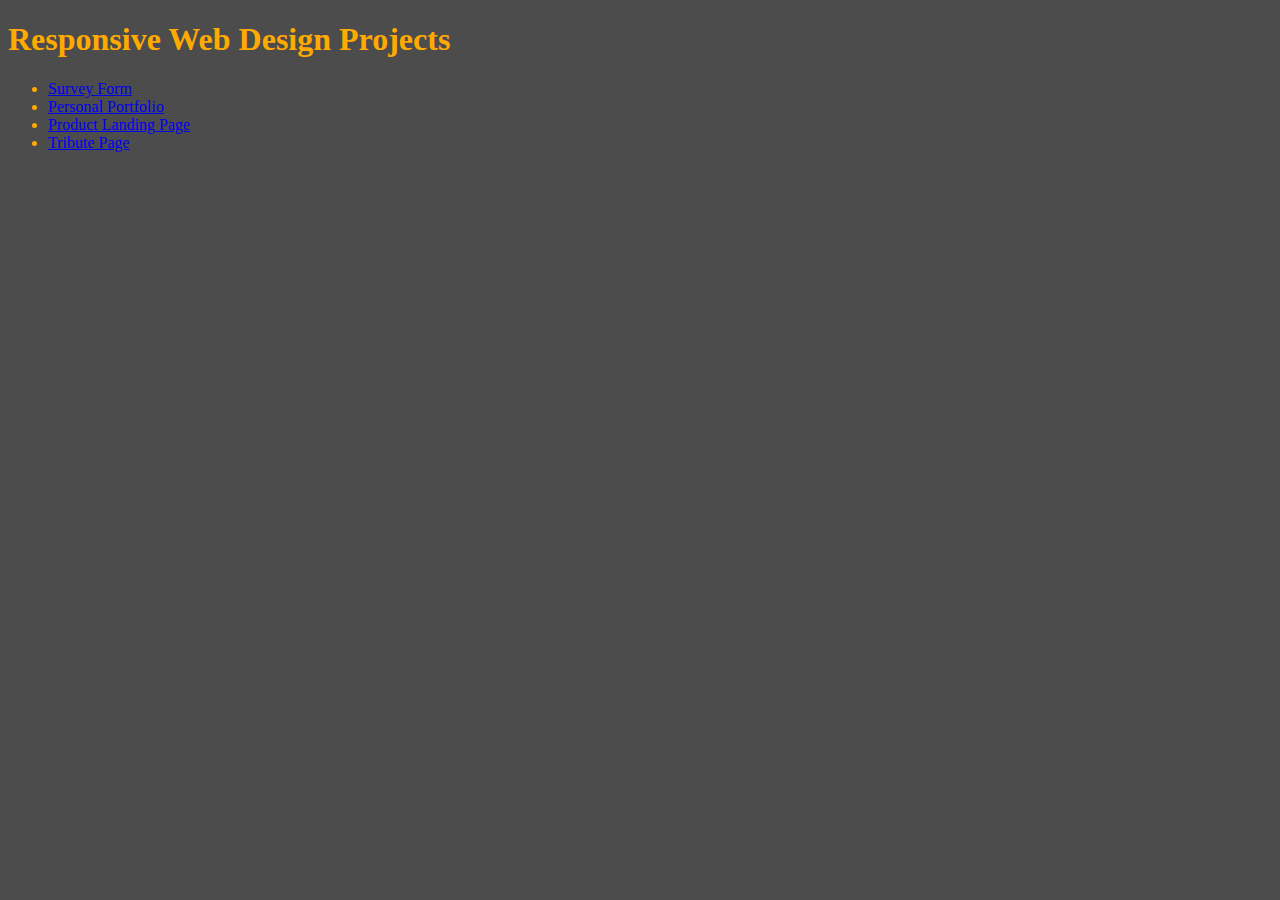
==== index.html @ c23c9300 "Create index.html" ====
<!DOCTYPE html>
<html lang="en">
<head>
  <meta charset="utf-8">
  <meta name="viewport" content="width=device-width, initial-scale=1.0">
  <title>Responsive Web Design Certification Projects</title>
  <style>
    body {
      background: rgba(0, 0, 0, 0.7);
      color: #fa0;
    }
  </style>
</head>
  
<body>
  <h1>Responsive Web Design Projects</h1>
  
  <ul>
    <li><a href="./survey-form">Survey Form</a></li>
    <li><a href="./personal-portfolio">Personal Portfolio</a></li>
    <li><a href="./product-landing-page">Product Landing Page</a></li>
    <li><a href="./tribute-page">Tribute Page</a></li>
  <ul>
</body>

<html>
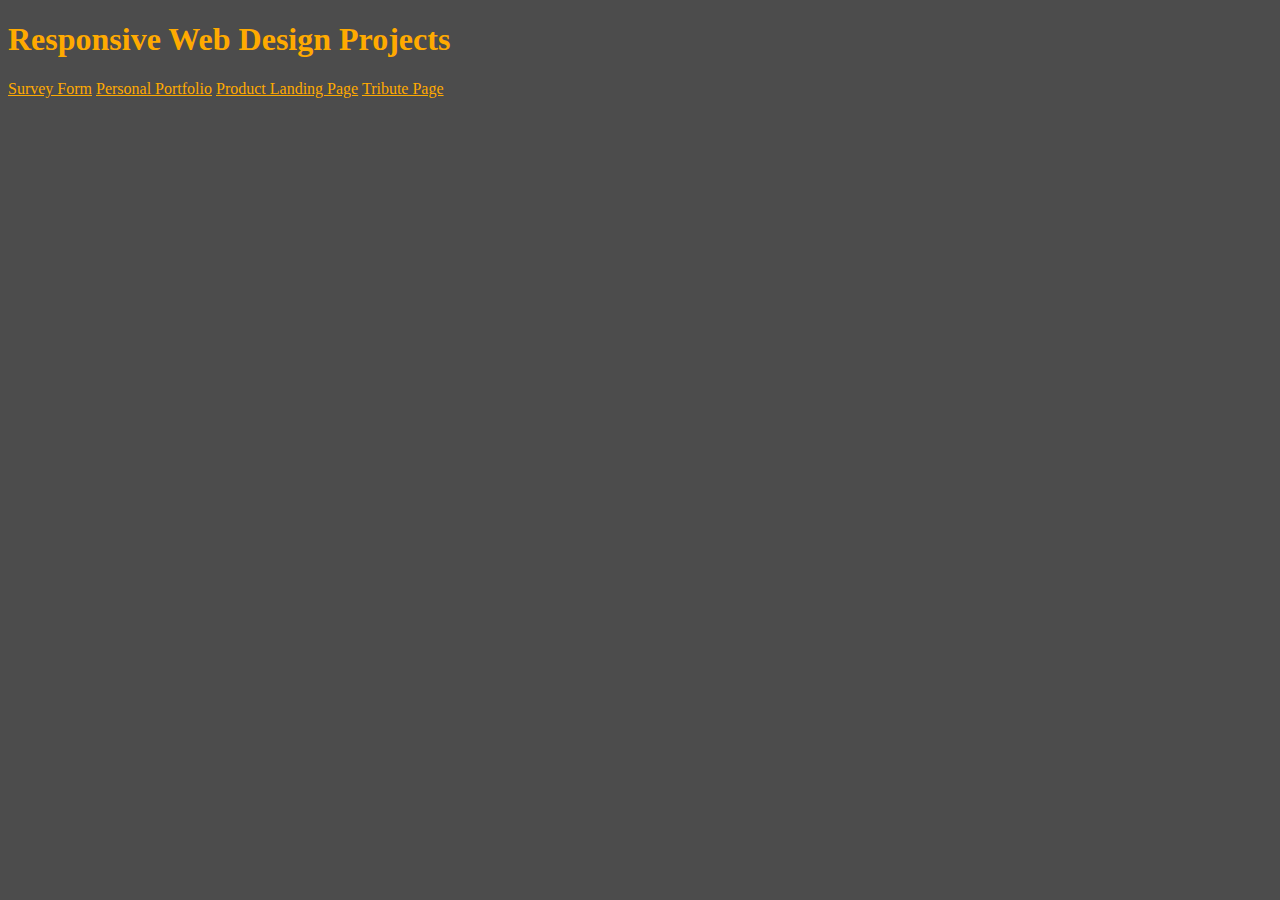
==== commit c3928aa0: "Update index.html" ====
--- a/index.html
+++ b/index.html
@@ -9,18 +9,20 @@
       background: rgba(0, 0, 0, 0.7);
       color: #fa0;
     }
+    
+    a {
+      color: #fa0;
+    }
   </style>
 </head>
   
 <body>
   <h1>Responsive Web Design Projects</h1>
   
-  <ul>
-    <li><a href="./survey-form">Survey Form</a></li>
-    <li><a href="./personal-portfolio">Personal Portfolio</a></li>
-    <li><a href="./product-landing-page">Product Landing Page</a></li>
-    <li><a href="./tribute-page">Tribute Page</a></li>
-  <ul>
+  <a href="./survey-form">Survey Form</a>
+  <a href="./personal-portfolio">Personal Portfolio</a>
+  <a href="./product-landing-page">Product Landing Page</a>
+  <a href="./tribute-page">Tribute Page</a></li>
 </body>
 
 <html>
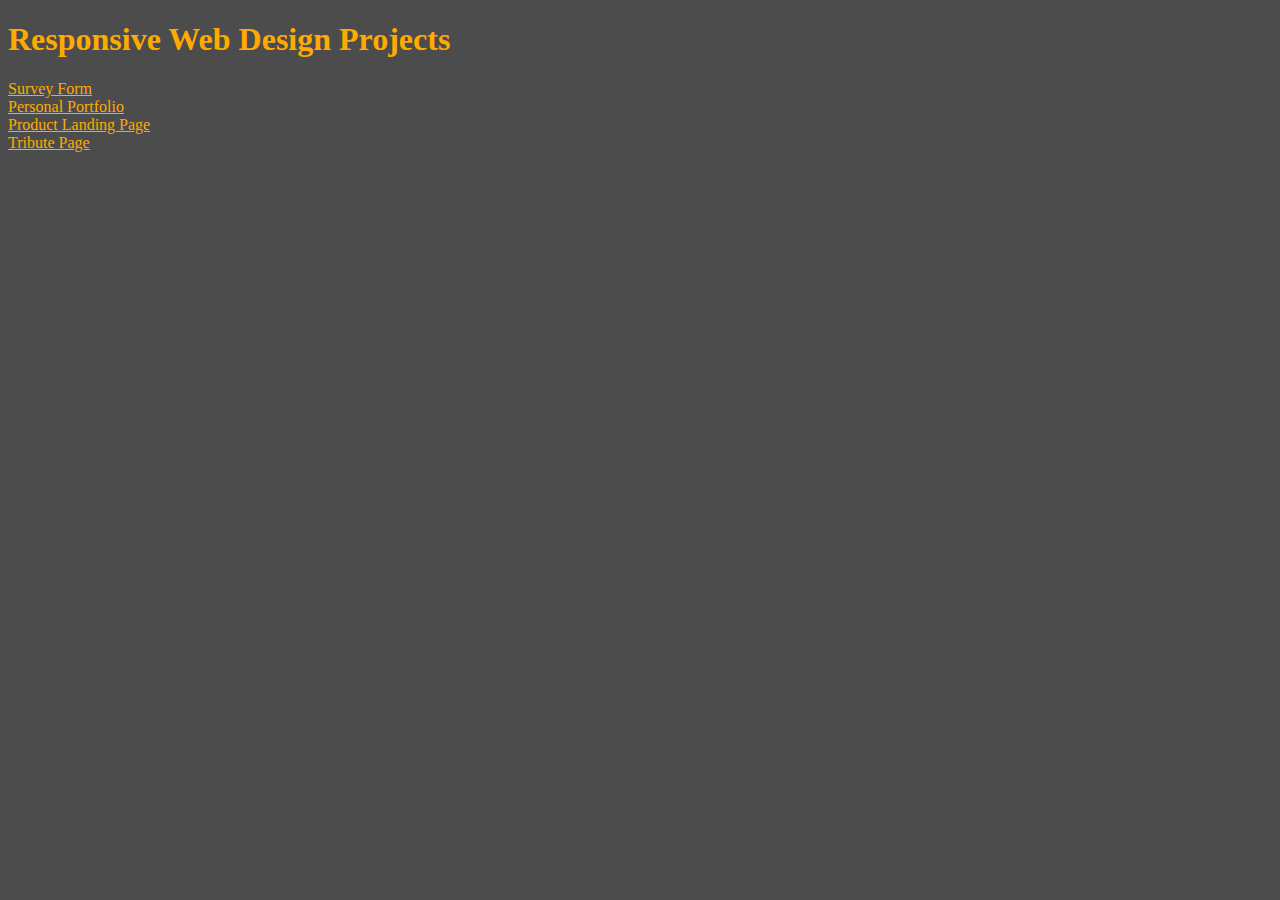
==== commit 6ae09403: "Update index.html" ====
--- a/index.html
+++ b/index.html
@@ -11,6 +11,7 @@
     }
     
     a {
+      display: block;
       color: #fa0;
     }
   </style>
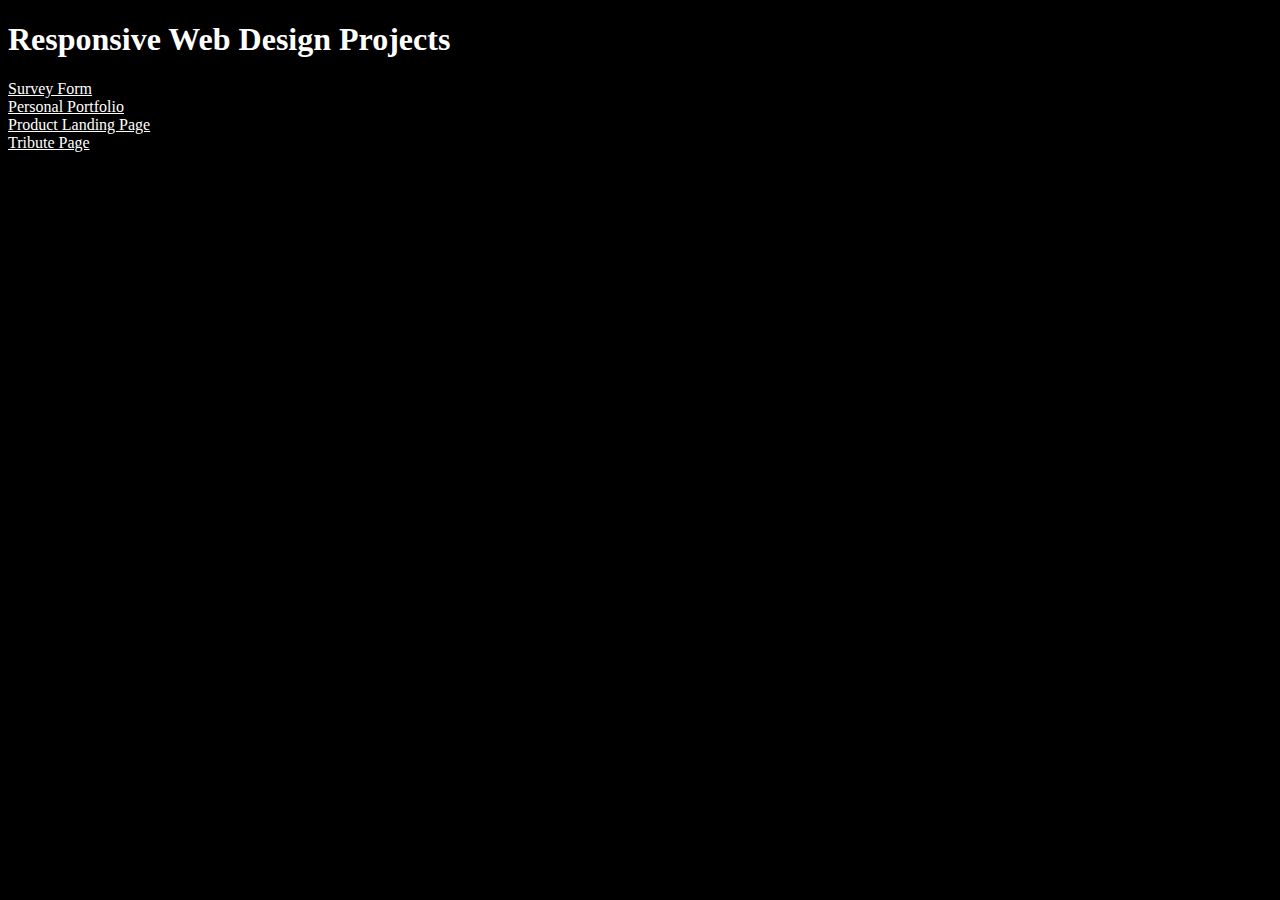
==== commit be922c04: "Update index.html" ====
--- a/index.html
+++ b/index.html
@@ -6,13 +6,13 @@
   <title>Responsive Web Design Certification Projects</title>
   <style>
     body {
-      background: rgba(0, 0, 0, 0.7);
-      color: #fa0;
+      background: rgba(0, 0, 0, 1);
+      color: #fff;
     }
     
     a {
       display: block;
-      color: #fa0;
+      color: #fff;
     }
   </style>
 </head>
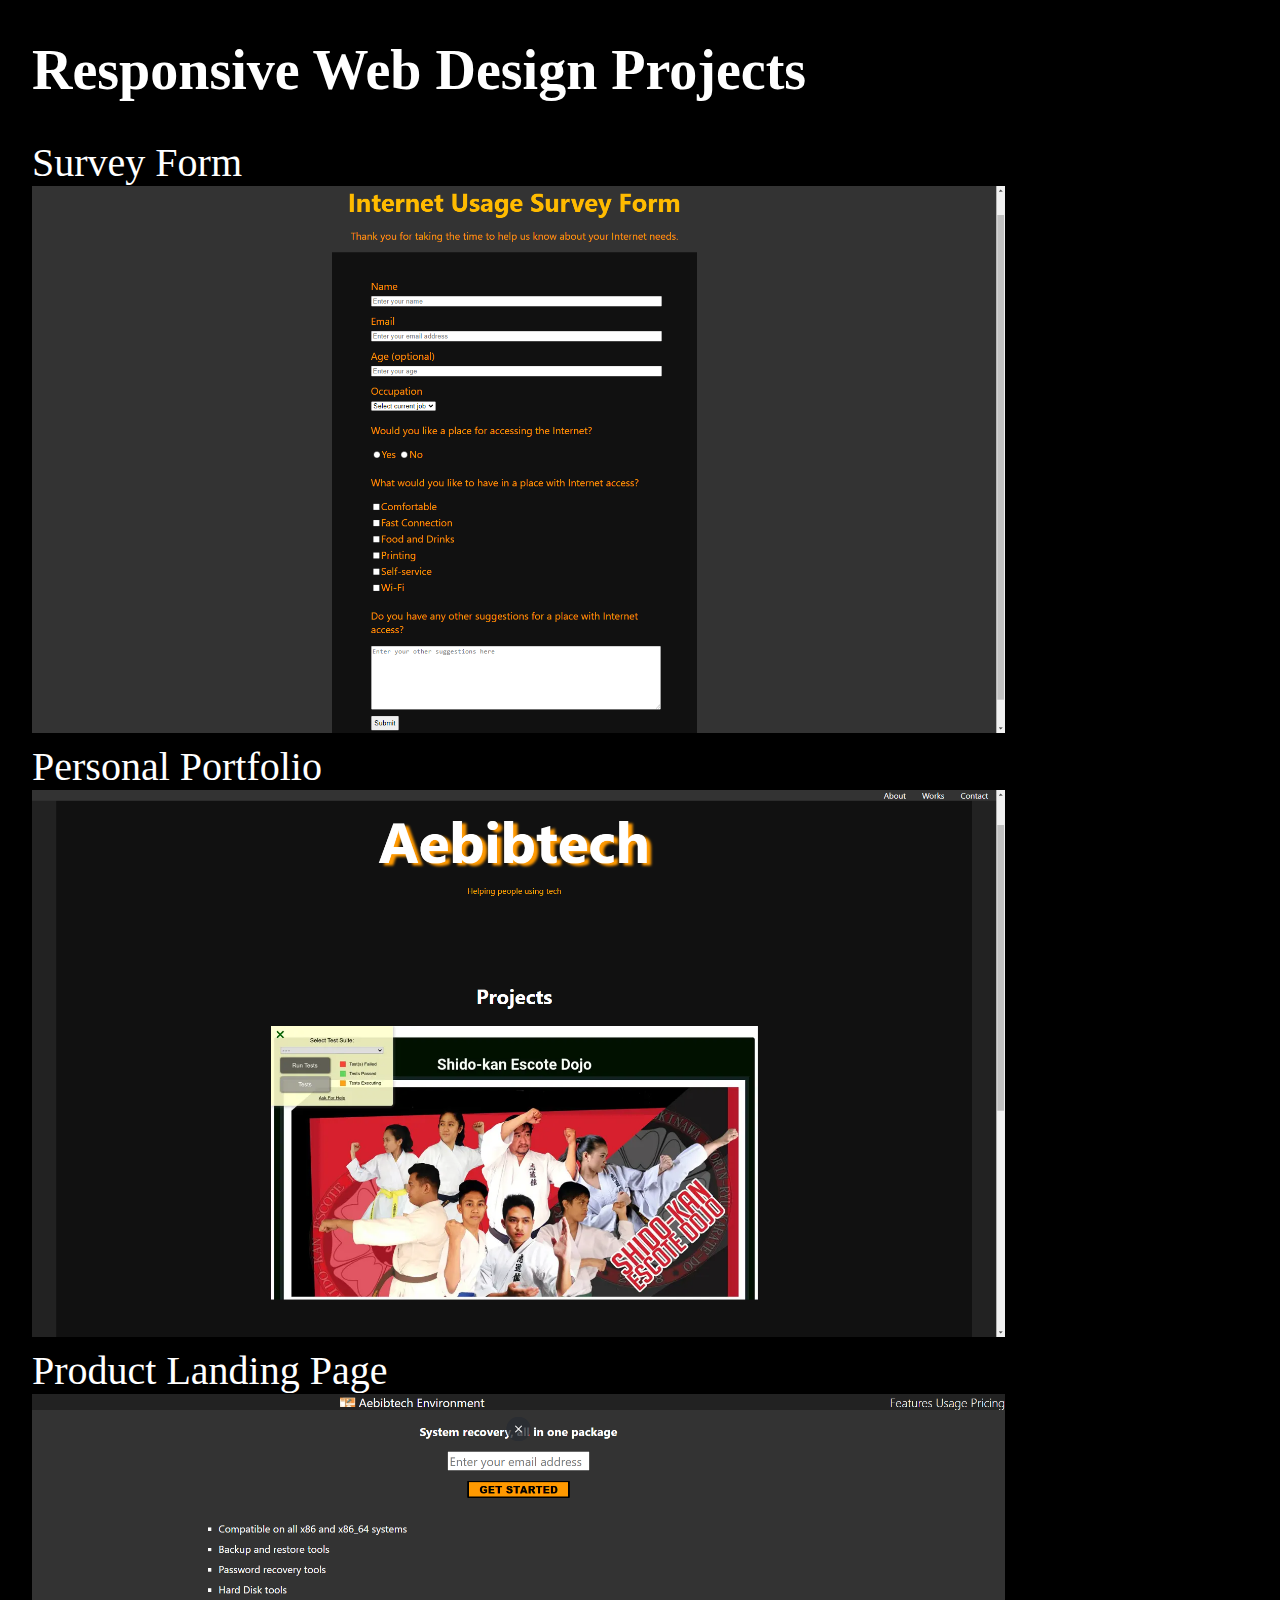
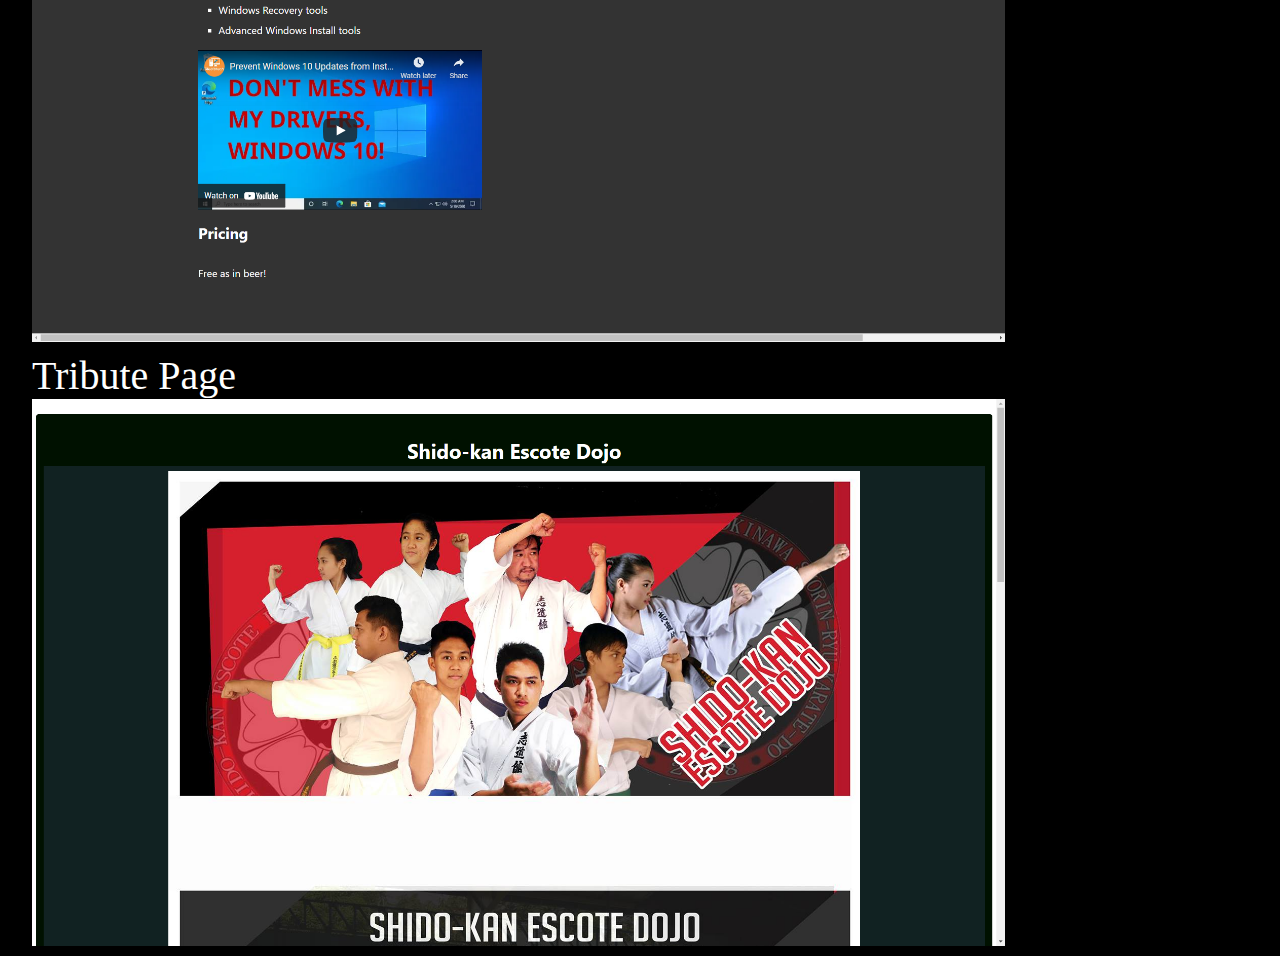
==== commit c11f89b7: "Updated root index.html Added screenshots and styling" ====
--- a/index.html
+++ b/index.html
@@ -1,29 +1,44 @@
 <!DOCTYPE html>
 <html lang="en">
-<head>
-  <meta charset="utf-8">
-  <meta name="viewport" content="width=device-width, initial-scale=1.0">
-  <title>Responsive Web Design Certification Projects</title>
-  <style>
-    body {
-      background: rgba(0, 0, 0, 1);
-      color: #fff;
-    }
-    
-    a {
-      display: block;
-      color: #fff;
-    }
-  </style>
-</head>
-  
-<body>
-  <h1>Responsive Web Design Projects</h1>
-  
-  <a href="./survey-form">Survey Form</a>
-  <a href="./personal-portfolio">Personal Portfolio</a>
-  <a href="./product-landing-page">Product Landing Page</a>
-  <a href="./tribute-page">Tribute Page</a></li>
-</body>
+  <head>
+    <meta charset="utf-8" />
+    <meta name="viewport" content="width=device-width, initial-scale=1.0" />
+    <title>Responsive Web Design Certification Projects</title>
+    <link rel="stylesheet" type="text/css" href="styles.css" />
+  </head>
 
-<html>
+  <body>
+    <h1>Responsive Web Design Projects</h1>
+
+    <div class="card">
+      <a href="./survey-form">Survey Form</a>
+      <a href="./survey-form"
+        ><img src="./ss/survey-form.png" alt="survey form screenshot"
+      /></a>
+    </div>
+    <div class="card">
+      <a href="./personal-portfolio">Personal Portfolio</a>
+      <a href="./personal-portfolio"
+        ><img
+          src="./ss/personal-portfolio.png"
+          alt="personal portfolio screenshot"
+      /></a>
+    </div>
+    <div class="card">
+      <a href="./product-landing-page">Product Landing Page</a>
+      <a href="./product-landing-page"
+        ><img
+          src="./ss/product-landing-page.png"
+          alt="product landing page screenshot"
+      /></a>
+    </div>
+    <div class="card">
+      <a href="./tribute-page">Tribute Page</a>
+      <a href="./tribute-page"
+        ><img src="./ss/tribute-page.png" alt="tribute page screenshot"
+      /></a>
+    </div>
+  </body>
+
+  <html></html>
+</html>
--- a/styles.css
+++ b/styles.css
@@ -0,0 +1,24 @@
+body {
+  background: rgba(0, 0, 0, 1);
+  color: #fff;
+  margin: auto 2em auto 2em;
+}
+
+h1 {
+  font-size: 3.5em;
+}
+
+a {
+  font-size: 2.5em;
+  color: #fff;
+  text-decoration: none;
+}
+
+img {
+  max-width: 80%;
+}
+
+.card {
+  display: flex;
+  flex-wrap: wrap;
+}
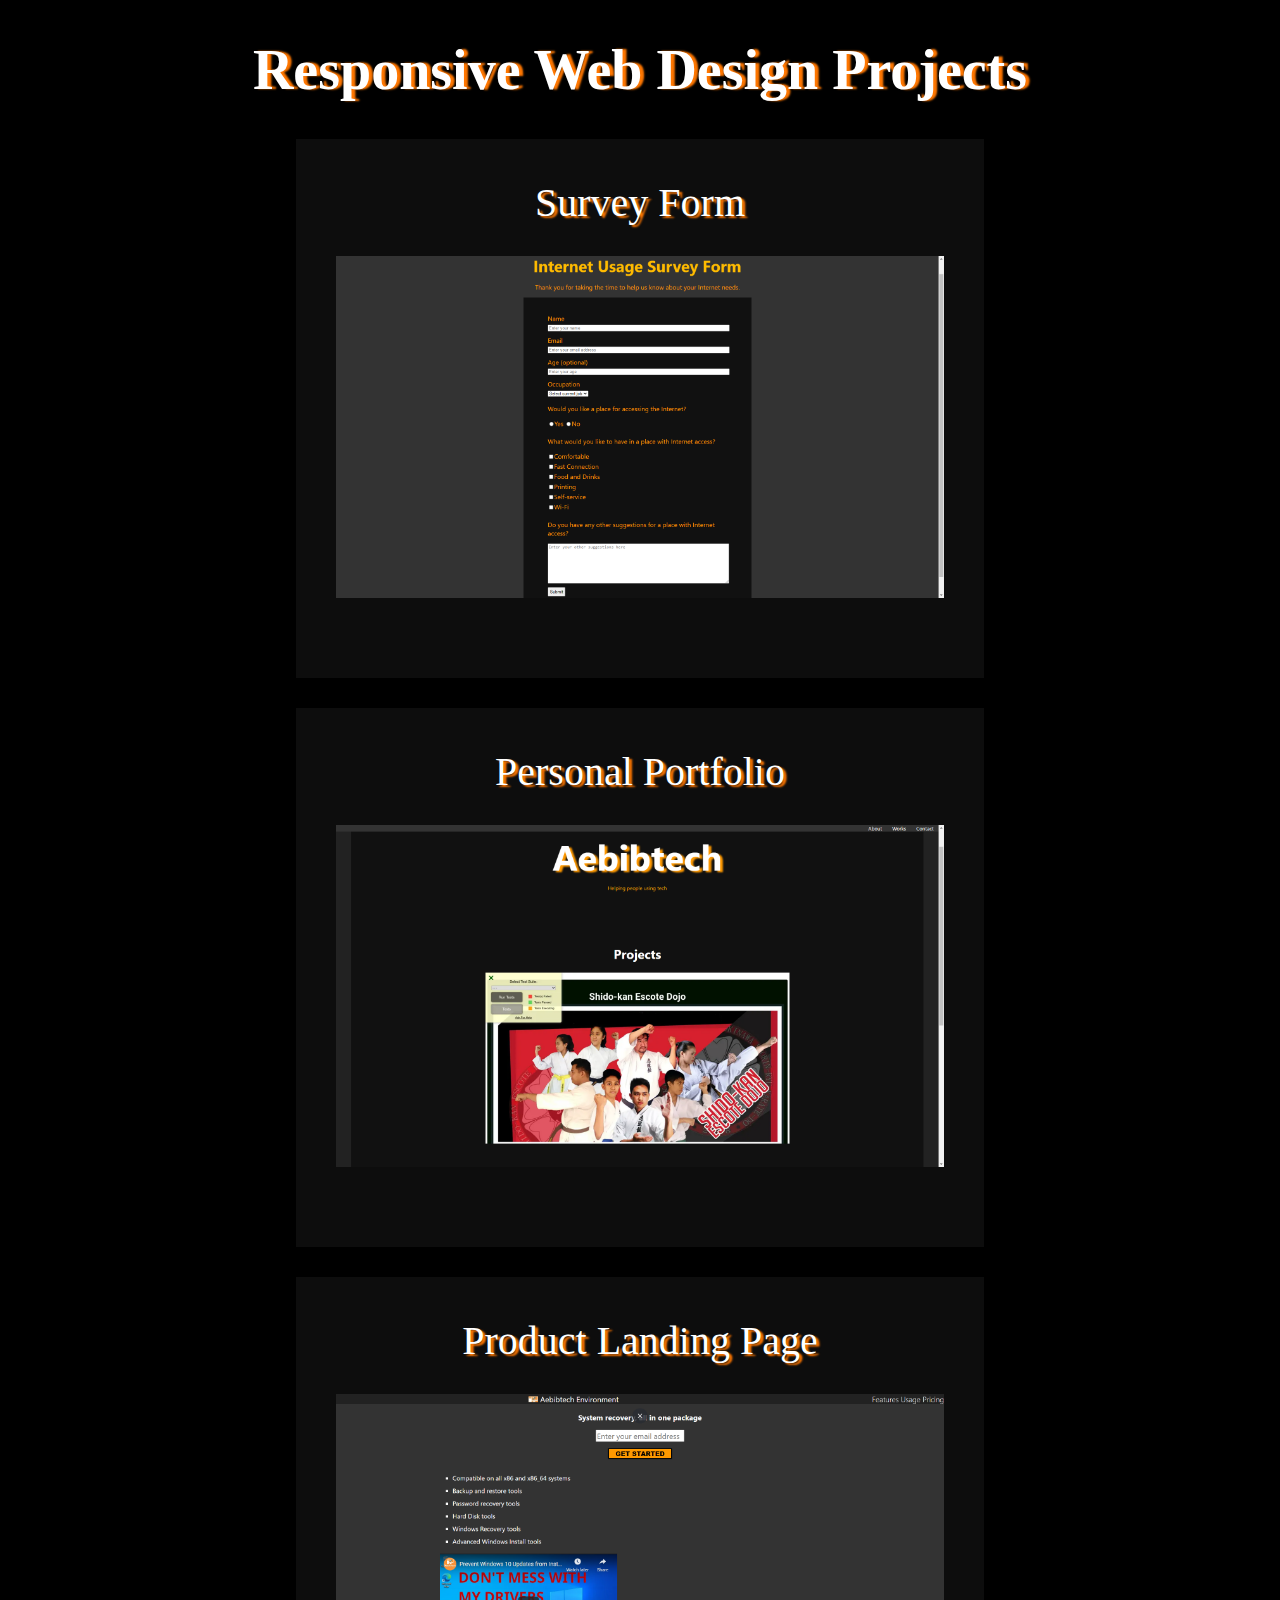
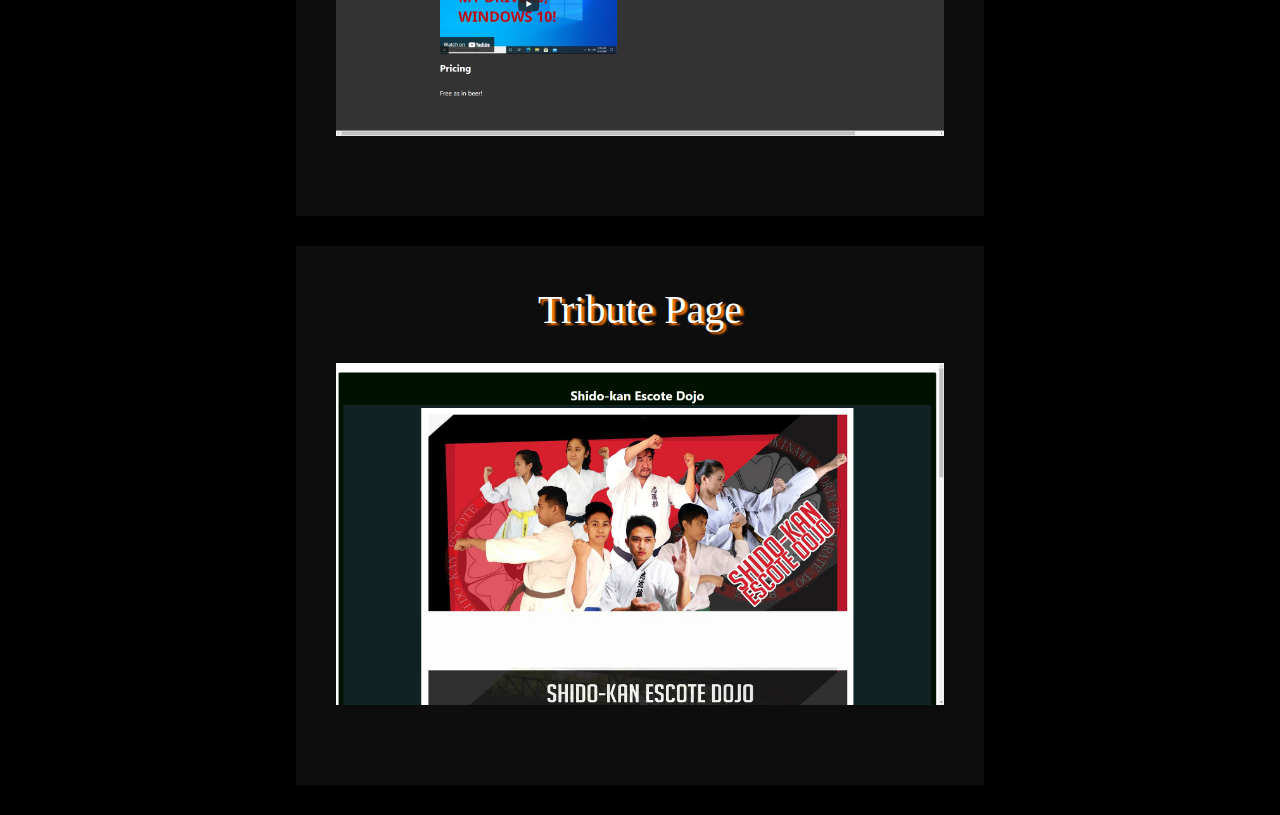
==== commit 08a6b257: "cards" ====
--- a/index.html
+++ b/index.html
@@ -9,7 +9,7 @@
 
   <body>
     <h1>Responsive Web Design Projects</h1>
-
+    <div class="cards">
     <div class="card">
       <a href="./survey-form">Survey Form</a>
       <a href="./survey-form"
@@ -38,6 +38,7 @@
         ><img src="./ss/tribute-page.png" alt="tribute page screenshot"
       /></a>
     </div>
+    <div>
   </body>
 
   <html></html>
--- a/styles.css
+++ b/styles.css
@@ -1,24 +1,45 @@
 body {
-  background: rgba(0, 0, 0, 1);
+  background: #000;
   color: #fff;
   margin: auto 2em auto 2em;
 }
 
 h1 {
   font-size: 3.5em;
+  text-align: center;
+  text-shadow: 4px 0px 2px #f70;
 }
 
 a {
+  display: block;
   font-size: 2.5em;
   color: #fff;
   text-decoration: none;
+  padding-bottom: 30px;
+  text-shadow: 3px 2px 2px #f70;
+  text-align: center;
 }
 
 img {
-  max-width: 80%;
+  max-width: 100%;
+}
+
+.cards {
+  display: flex;
+  flex-wrap: wrap;
+  justify-content: center;
 }
 
 .card {
-  display: flex;
-  flex-wrap: wrap;
+  max-width: 50%;
+  padding: 40px;
+  background: rgba(255, 255, 255, 0.05);
+  margin-bottom: 30px;
 }
+
+.card:hover {
+  border: 5px solid rgba(255, 255, 255, 0.5);
+  max-width: 55%;
+  transition: 0.3s;
+  transition-delay: 0.1s;
+}
